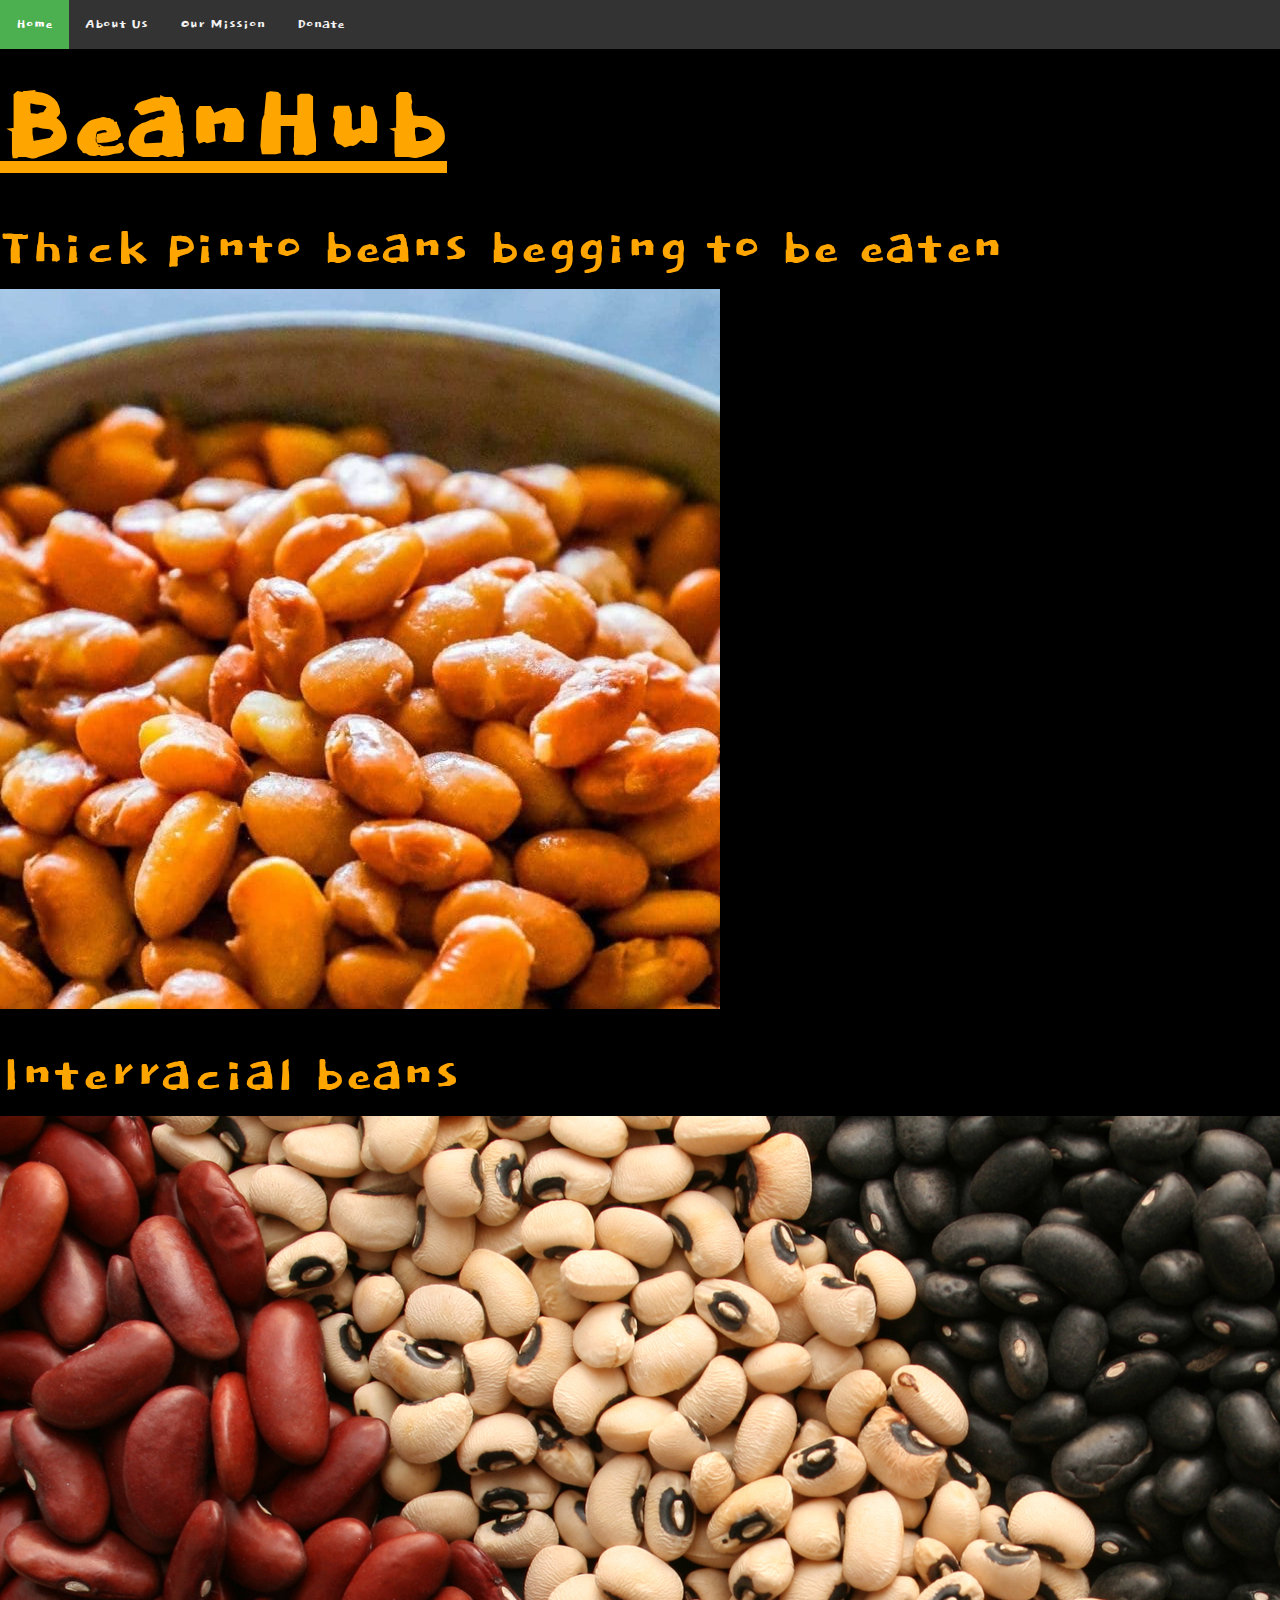
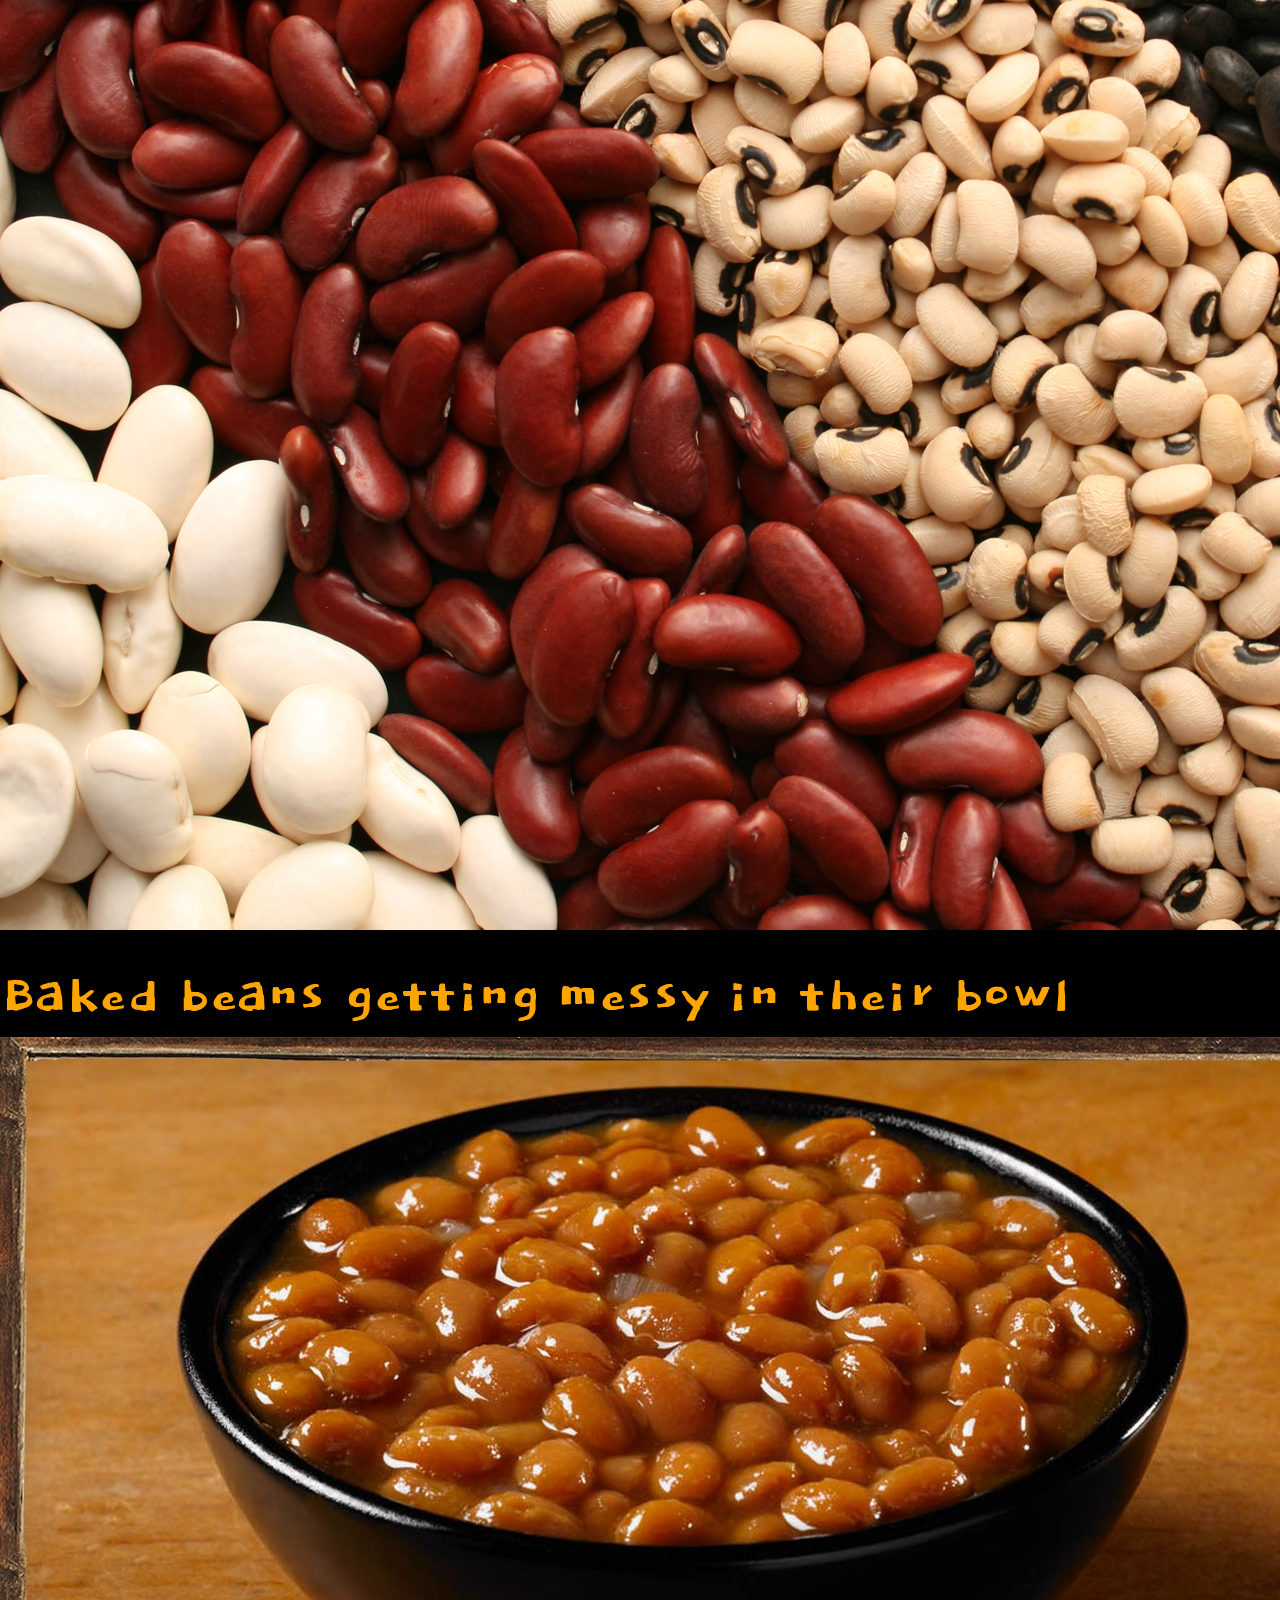
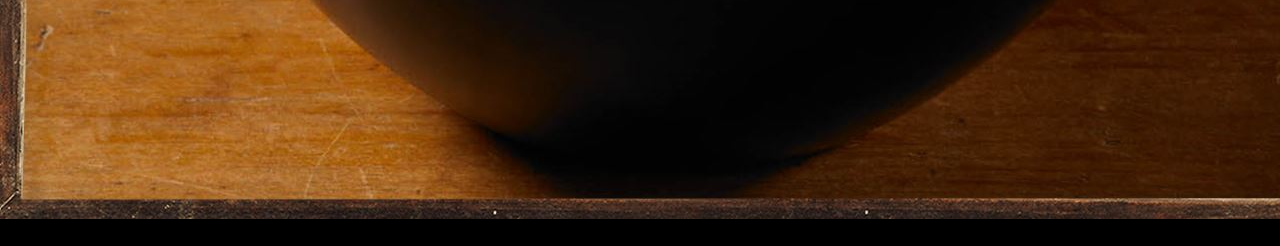
==== index.html @ fa81880c "second commit" ====
<!DOCTYPE html>
<html>
<body>
<link href="css\beanstyle.css" rel="stylesheet" type="text/css">
 <div class="topnav">
  <a class="active" href="index.html">Home</a>
  <a href="about.html">About Us</a>
  <a href="mission.html">Our Mission</a>
  <a href="donate.html">Donate</a>
</div> 
<h1>BeanHub</h1> 
<p>Thick pinto beans begging to be eaten</p>
<img src="images\pinto.jpg"></img>
<p>Interracial beans</p>
<img src="images\mix.jpg"></img>
<p>Baked beans getting messy in their bowl</p>
<img src="images\baked.jpg"></img>
</body>
</html>
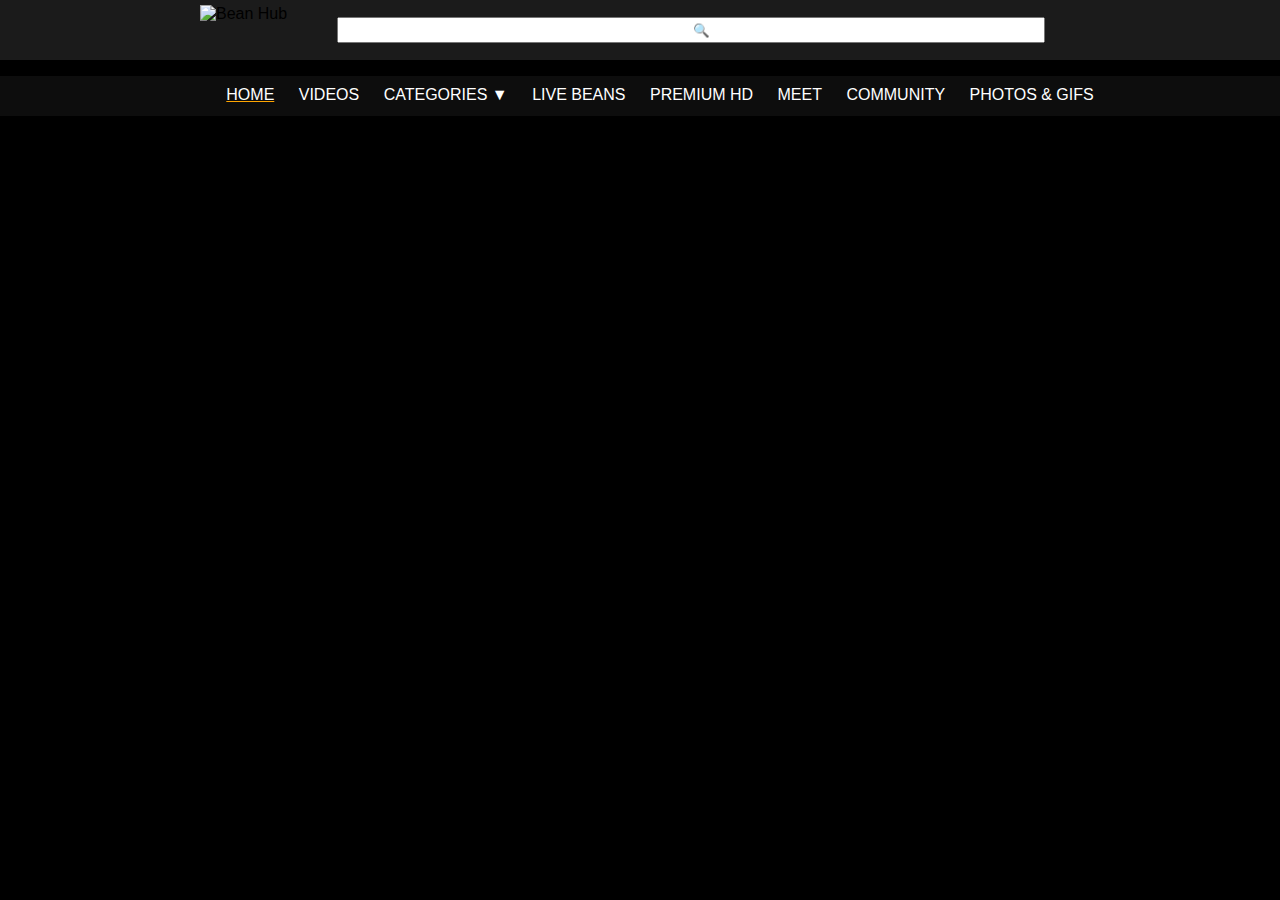
==== commit d9fe8f20: "chat" ====
--- a/index.html
+++ b/index.html
@@ -1,19 +1,33 @@
 <!DOCTYPE html>
 <html>
-<body>
-<link href="css\beanstyle.css" rel="stylesheet" type="text/css">
- <div class="topnav">
-  <a class="active" href="index.html">Home</a>
-  <a href="about.html">About Us</a>
-  <a href="mission.html">Our Mission</a>
-  <a href="donate.html">Donate</a>
-</div> 
-<h1>BeanHub</h1> 
-<p>Thick pinto beans begging to be eaten</p>
-<img src="images\pinto.jpg"></img>
-<p>Interracial beans</p>
-<img src="images\mix.jpg"></img>
-<p>Baked beans getting messy in their bowl</p>
-<img src="images\baked.jpg"></img>
-</body>
-</html>
+	<meta name="viewport" content="width=device-width, initial-scale=1.0">
+	<head>
+	<style>
+	</style>
+	<link rel="stylesheet" type="text/css" href="css\style.css">
+	
+	
+
+	</head>
+	<body>
+	<div class="searchnav">
+	<img src="images\logo.png" alt="Bean Hub" style="max-width:100%;height:auto;width:120px;height:50px;margin-right:50px;margin-left:200px;">
+	<input type="text" placeholder="" style ="width:700px;height:20px;">
+	<button class="search-button">&#x1F50D</button>
+	</div>
+	
+	<ul class="nav">
+		<a class="active" href="index.html">HOME</a>
+		<a href="video.html">VIDEOS</a>
+		<a href="categories.html">CATEGORIES &#x25BC</a>
+		
+		<a href="live.html">LIVE BEANS</a>
+		<a href="premium.html">PREMIUM HD</a>
+		<a href="meet.html">MEET</a>
+		<a href="community.html">COMMUNITY</a>
+		<a href="photos.html">PHOTOS & GIFS</a>
+	</ul>
+	<script>
+	</script>
+	</body>
+</html>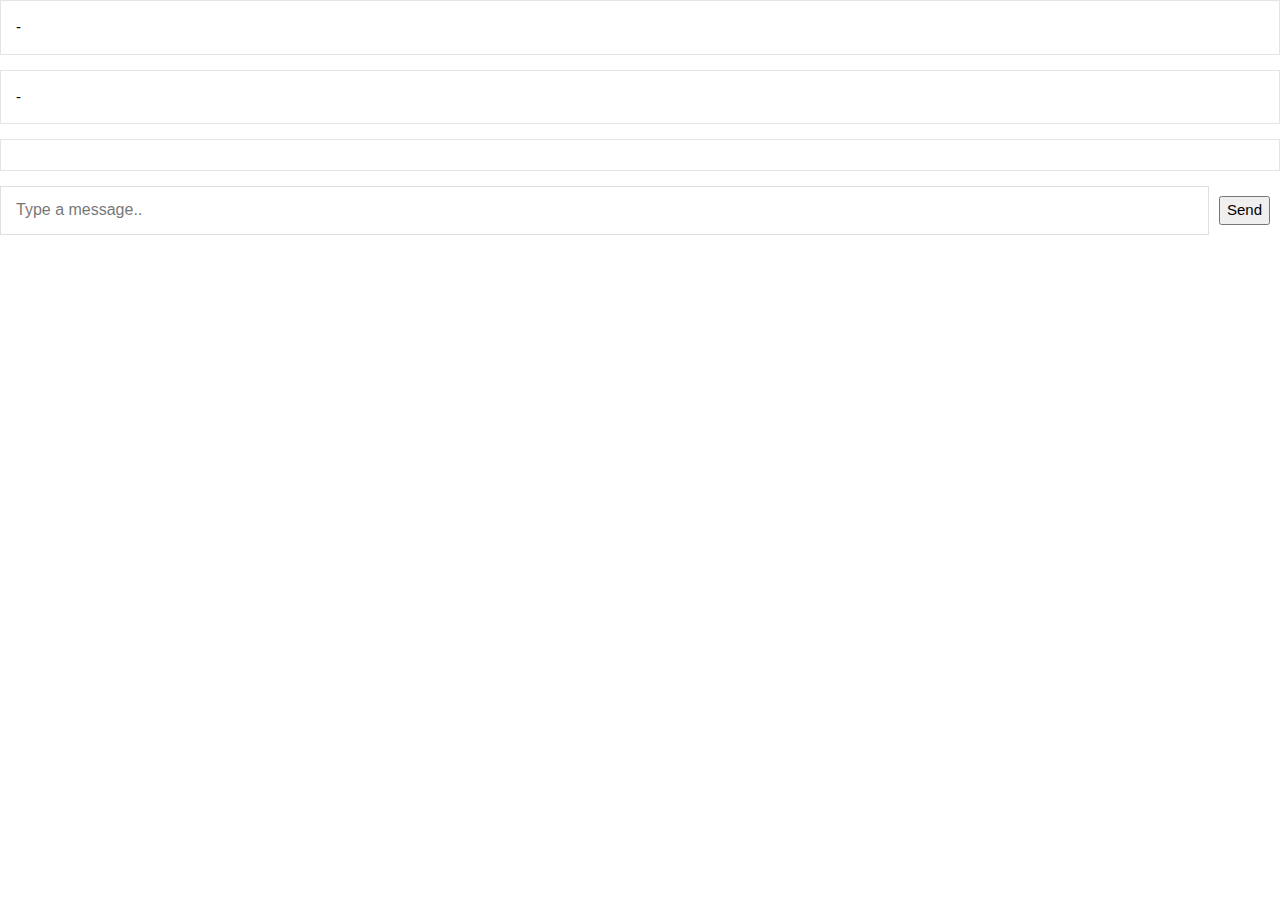
==== commit 6659ea4b: "Update index.html" ====
--- a/index.html
+++ b/index.html
@@ -1,33 +1,67 @@
 <!DOCTYPE html>
 <html>
-	<meta name="viewport" content="width=device-width, initial-scale=1.0">
-	<head>
-	<style>
-	</style>
-	<link rel="stylesheet" type="text/css" href="css\style.css">
-	
-	
-
-	</head>
-	<body>
-	<div class="searchnav">
-	<img src="images\logo.png" alt="Bean Hub" style="max-width:100%;height:auto;width:120px;height:50px;margin-right:50px;margin-left:200px;">
-	<input type="text" placeholder="" style ="width:700px;height:20px;">
-	<button class="search-button">&#x1F50D</button>
-	</div>
-	
-	<ul class="nav">
-		<a class="active" href="index.html">HOME</a>
-		<a href="video.html">VIDEOS</a>
-		<a href="categories.html">CATEGORIES &#x25BC</a>
-		
-		<a href="live.html">LIVE BEANS</a>
-		<a href="premium.html">PREMIUM HD</a>
-		<a href="meet.html">MEET</a>
-		<a href="community.html">COMMUNITY</a>
-		<a href="photos.html">PHOTOS & GIFS</a>
-	</ul>
-	<script>
-	</script>
-	</body>
+<head>
+  <script type='text/javascript' src='https://cdn.scaledrone.com/scaledrone.min.js'></script>
+  <link rel="stylesheet" href="/css/w3.css">
+  <!--<script type='text/javascript' src='http://0.0.0.0:8080/scaledrone.js'></script>-->
+  <meta charset="utf-8">
+  <meta name="viewport" content="width=device-width">
+  <style>
+  
+    body {
+      box-sizing: border-box;
+      margin: 10;
+      padding: 0px;
+      display: flex;
+      flex-direction: column;
+      max-height: 100vh;
+      font-family: -apple-system, BlinkMacSystemFont, sans-serif;
+	  color: black;
+    }
+    .members-count,
+    .members-list,
+    .messages {
+      border: 1px solid #e4e4e4;
+      padding: 15px;
+      margin-bottom: 15px;
+    }
+    .messages {
+      flex-shrink: 1;
+      overflow: auto;
+    }
+    .message {
+      padding: 5px 0;
+    }
+    .message .member {
+      display: inline-block;
+    }
+    .member {
+      padding-right: 10px;
+      position: relative;
+    }
+    .message-form {
+      display: flex;
+      flex-shrink: 0;
+    }
+    .message-form__input {
+      flex-grow: 1;
+      border: 1px solid #dfdfdf;
+      padding: 10px 15px;
+      font-size: 16px;
+    }
+    .message-form__button {
+      margin: 10px;
+    }
+  </style>
+</head>
+<body>
+  <div class="members-count">-</div>
+  <div class="members-list">-</div>
+  <div class="messages"></div>
+  <form class="message-form" onsubmit="return false;">
+    <input class="message-form__input" placeholder="Type a message.." type="text"/>
+    <input class="message-form__button" value="Send" type="submit"/>
+  </form>
+  <script src="./script.js"></script>
+</body>
 </html>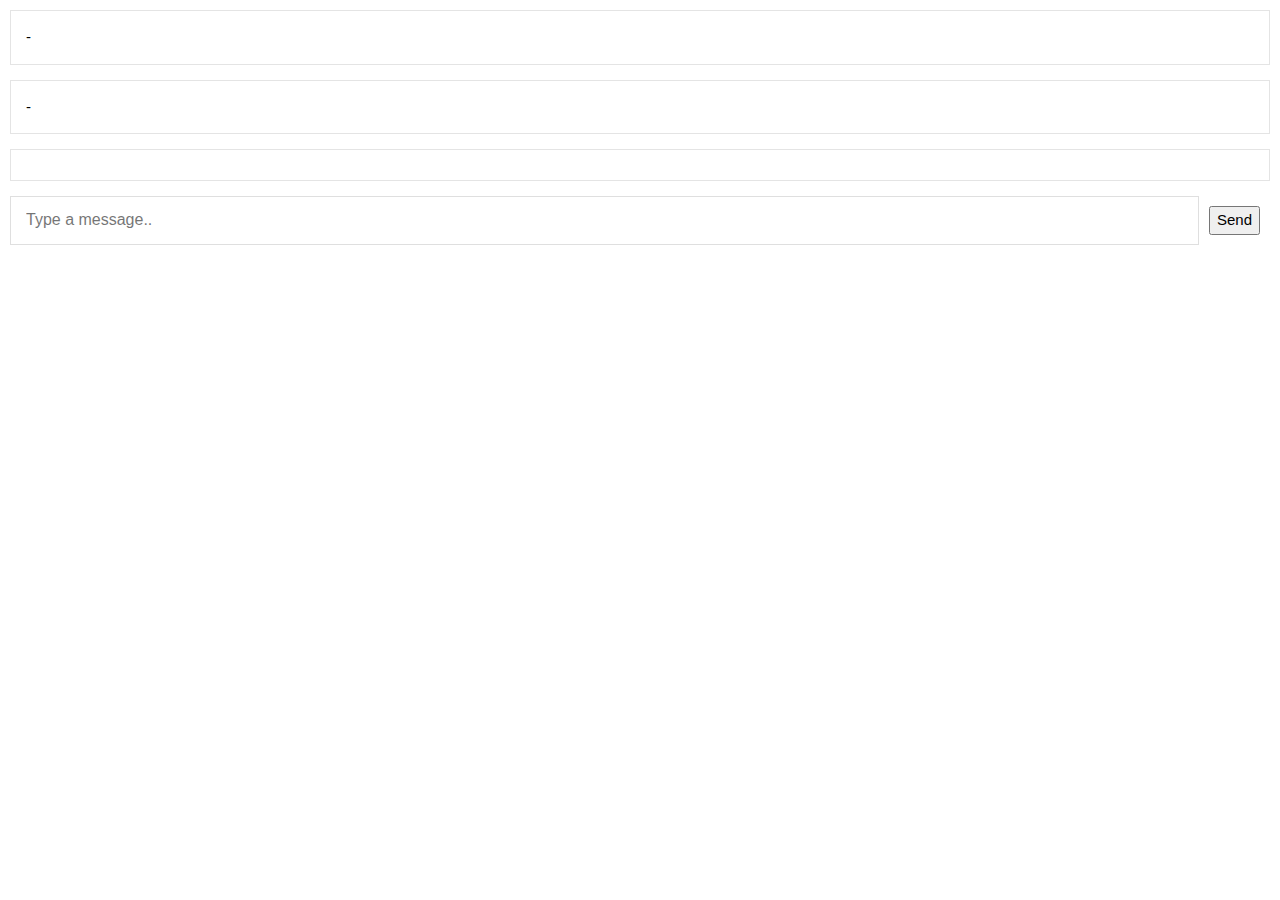
==== commit 4c5ee826: "Update index.html" ====
--- a/index.html
+++ b/index.html
@@ -11,7 +11,7 @@
     body {
       box-sizing: border-box;
       margin: 10;
-      padding: 0px;
+      padding: 10px;
       display: flex;
       flex-direction: column;
       max-height: 100vh;
